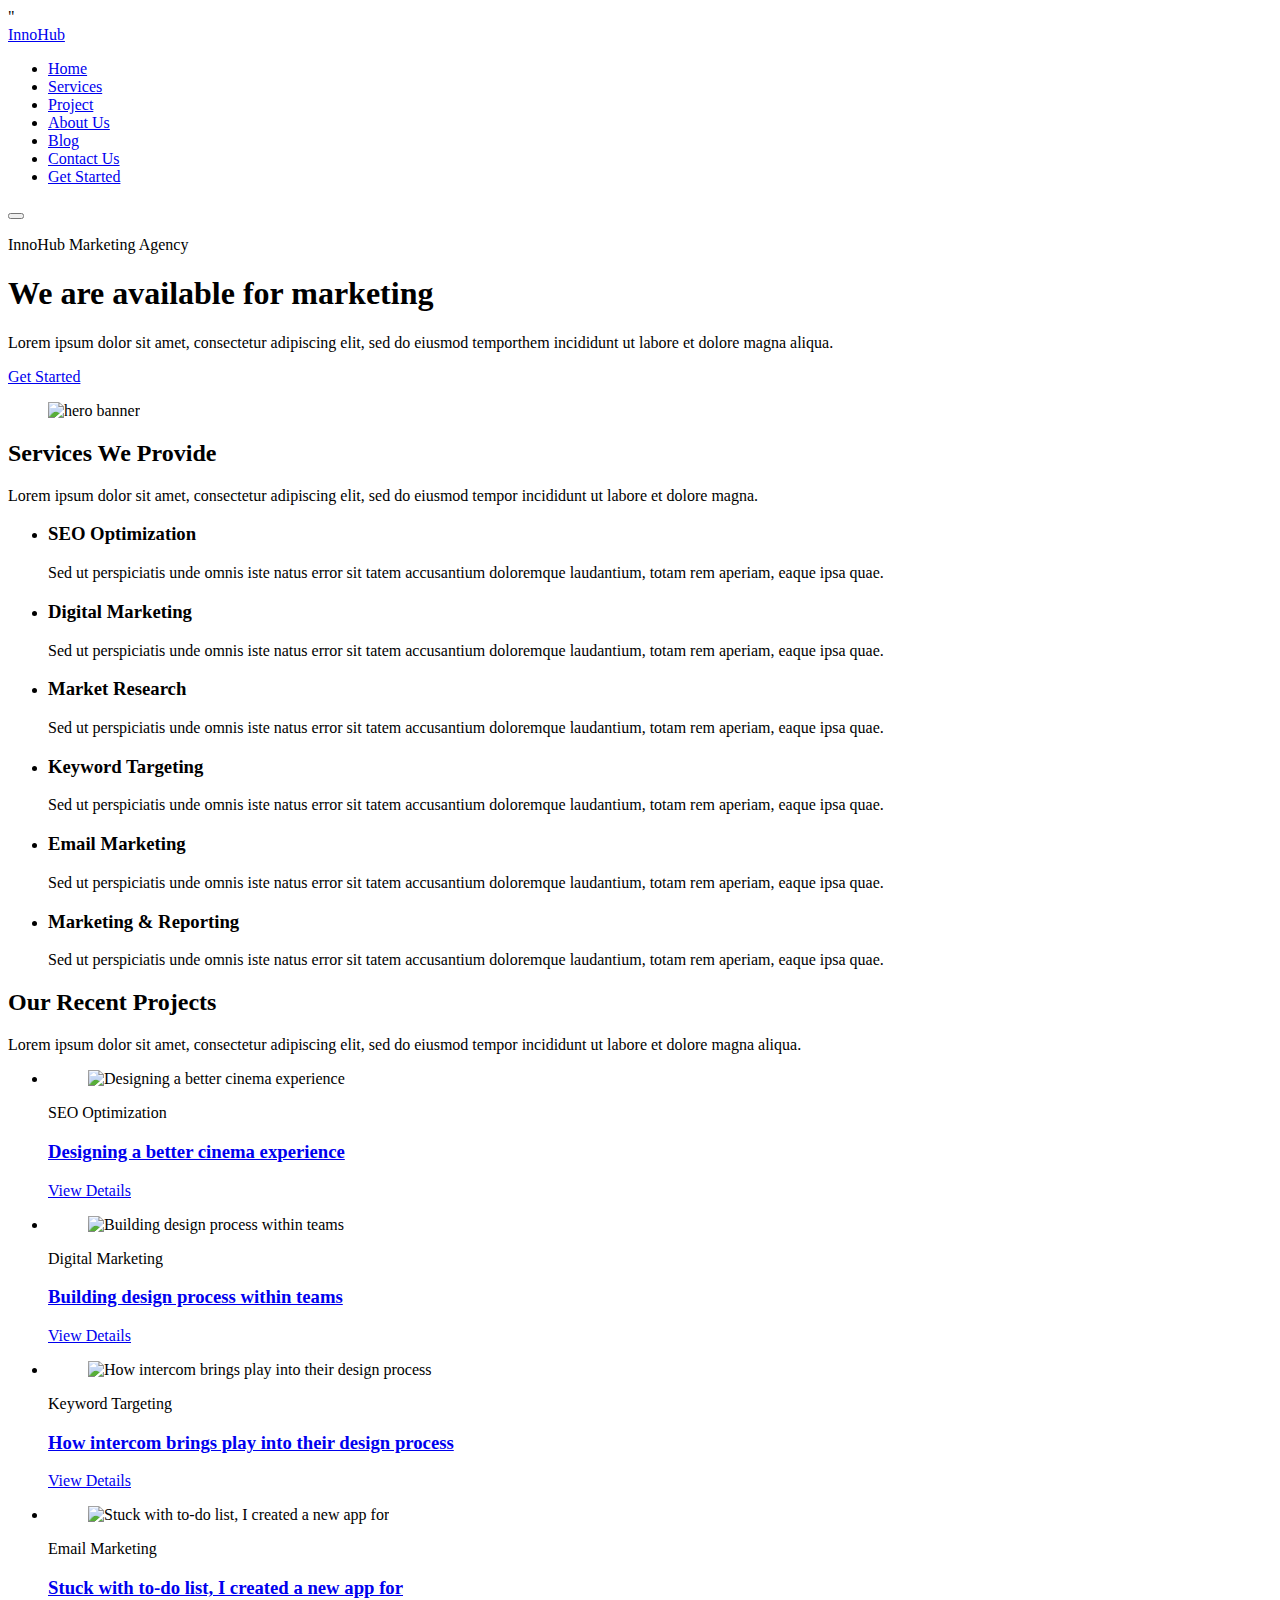
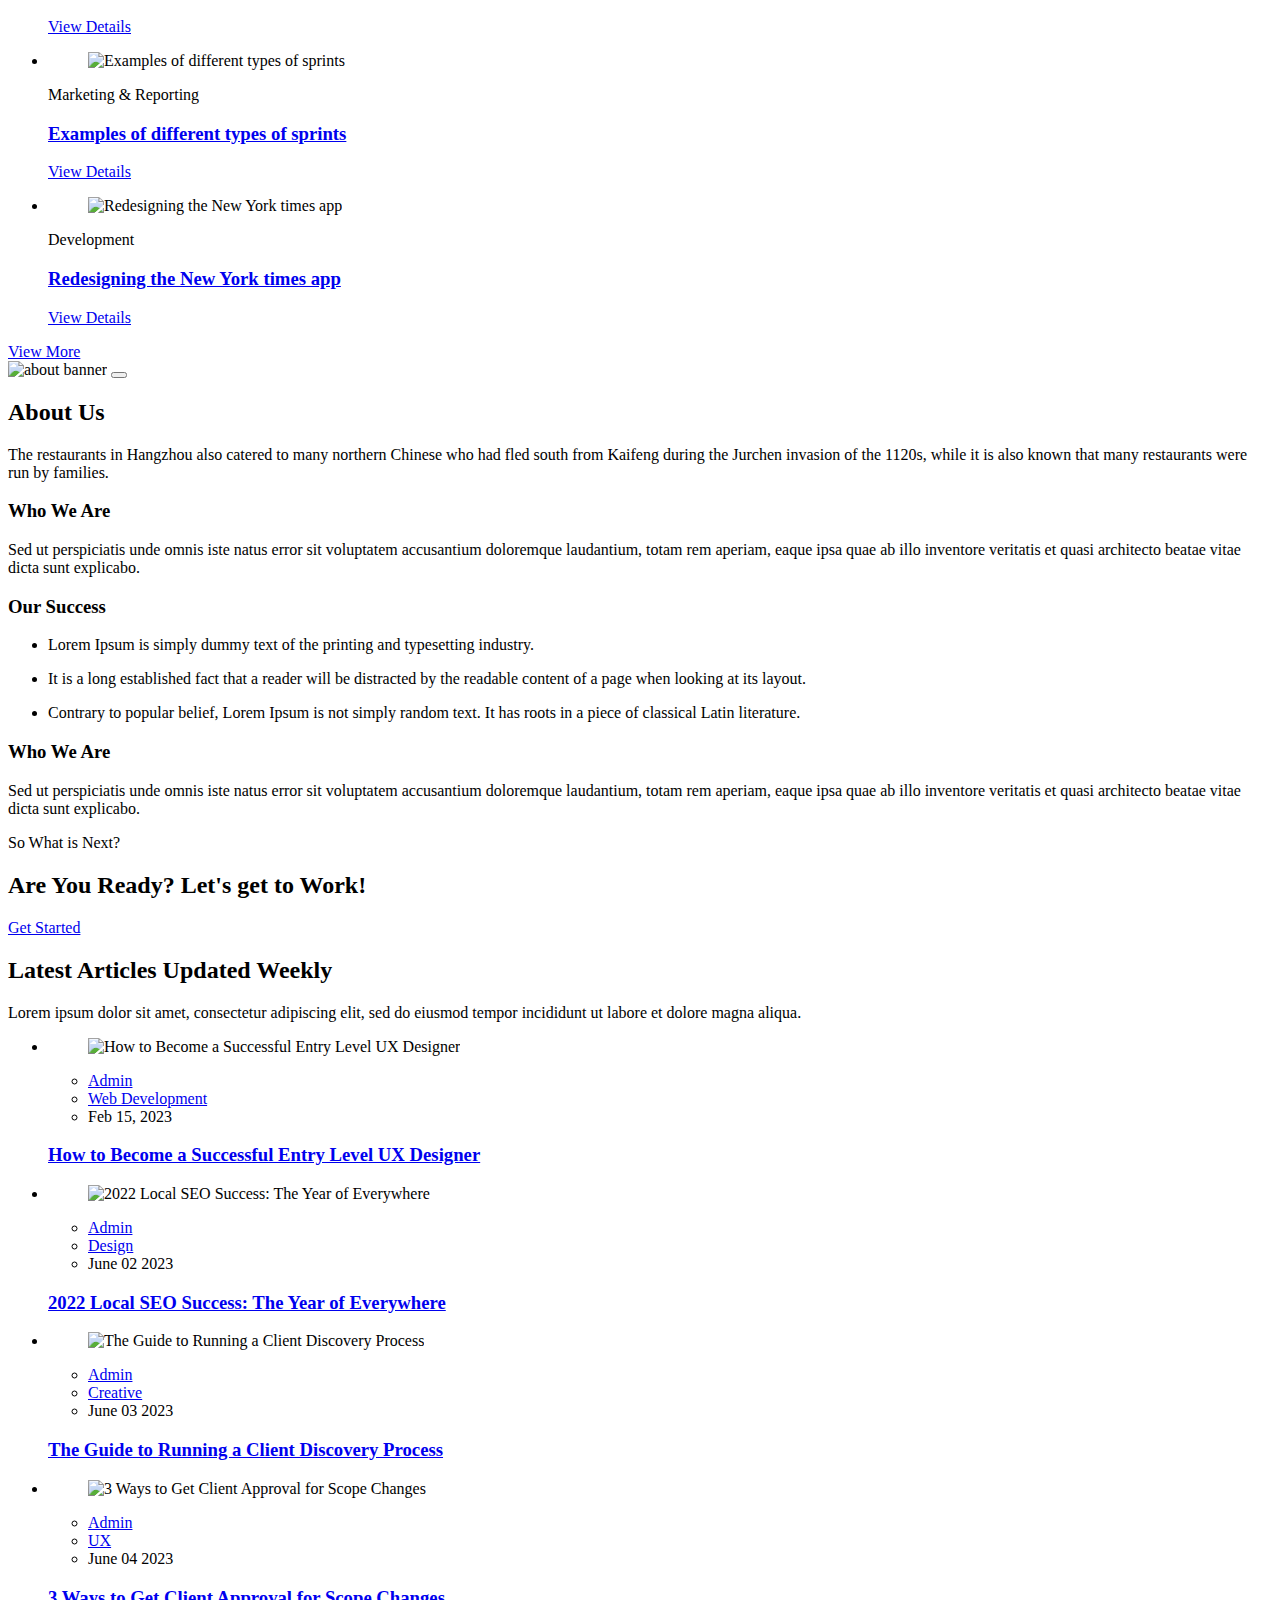
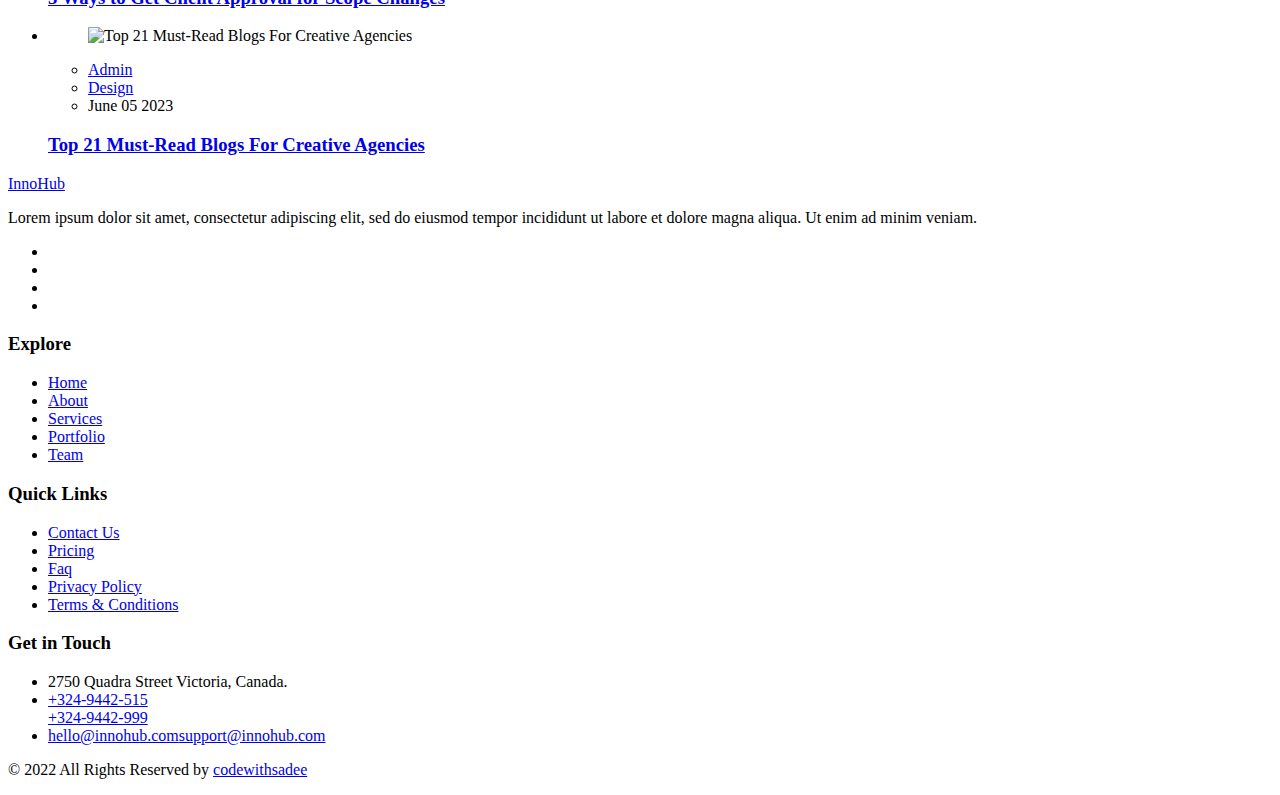
==== index.html @ 7d279e65 "Deploying to gh-pages from  @ 09a27d4168e398837859abe8bf10631790789c49 🚀" ====
<!doctype html><html data-content-filepath=content/pages/_index.json lang=en><meta charset=utf-8><meta http-equiv=x-ua-compatible content="IE=edge"><meta name=viewport content="width=device-width,initial-scale=1"><title>InnoHub - We're available for marketing</title><base href=/innohub/><script type=module src=spa/core/main.js></script>
<script type=module src=https://unpkg.com/ionicons@5.5.2/dist/ionicons/ionicons.esm.js></script>
<script nomodule src=https://unpkg.com/ionicons@5.5.2/dist/ionicons/ionicons.js></script>"
<link rel=icon type=image/svg+xml href=favicon.svg><link rel=stylesheet href=spa/bundle.css><link rel=stylesheet href=global.css><link rel=preconnect href=https://fonts.googleapis.com><link rel=preconnect href=https://fonts.gstatic.com crossorigin><link href="https://fonts.googleapis.com/css2?family=League+Spartan:wght@500;700&family=Roboto:wght@400;500;700&display=swap" rel=stylesheet><body id=top><header class=header data-header><div class=container><a href=. class=logo>InnoHub</a><nav class="navbar container" data-navbar><ul class=navbar-list><li><a href=#home class=navbar-link data-nav-link>Home</a><li><a href=#service class=navbar-link data-nav-link>Services</a><li><a href=projects class=navbar-link data-nav-link>Project</a><li><a href=#about class=navbar-link data-nav-link>About Us</a><li><a href=#blog class=navbar-link data-nav-link>Blog</a><li><a href=contact/ class=navbar-link data-nav-link>Contact Us</a><li><a href=. class="btn btn-primary">Get Started</a></ul></nav><button class=nav-toggle-btn aria-label="Toggle menu" data-nav-toggler><ion-icon name=menu-outline class=open></ion-icon>
<ion-icon name=close-outline class=close></ion-icon></button></div></header><main><article><section class="section hero" id=home aria-label=hero><div class=container><div class=hero-content><p class=hero-subtitle>InnoHub Marketing Agency<h1 class="h1 hero-title">We are available for marketing</h1><p class=hero-text>Lorem ipsum dolor sit amet, consectetur adipiscing elit, sed do eiusmod temporthem incididunt ut labore et dolore magna aliqua.</p><a href=. class="btn btn-primary">Get Started</a></div><figure class=hero-banner><img src=media/hero-banner.png width=720 height=673 alt="hero banner" class=w-100></figure></div></section><section class="section service" id=service aria-label=service><div class=container><h2 class="h2 section-title">Services We Provide</h2><p class=section-text>Lorem ipsum dolor sit amet, consectetur adipiscing elit, sed do eiusmod tempor incididunt ut labore et dolore magna.<ul class=grid-list><li><div class=service-card><div class=card-icon style=background-color:#13c4a1><ion-icon name=chatbox></ion-icon></div><h3 class=h3><a class=card-title>SEO Optimization</a></h3><p class=card-text>Sed ut perspiciatis unde omnis iste natus error sit tatem accusantium doloremque laudantium, totam rem aperiam, eaque ipsa quae.</div><li><div class=service-card><div class=card-icon style=background-color:#6610f2><ion-icon name=desktop></ion-icon></div><h3 class=h3><a class=card-title>Digital Marketing</a></h3><p class=card-text>Sed ut perspiciatis unde omnis iste natus error sit tatem accusantium doloremque laudantium, totam rem aperiam, eaque ipsa quae.</div><li><div class=service-card><div class=card-icon style=background-color:#ffb700><ion-icon name=bulb></ion-icon></div><h3 class=h3><a class=card-title>Market Research</a></h3><p class=card-text>Sed ut perspiciatis unde omnis iste natus error sit tatem accusantium doloremque laudantium, totam rem aperiam, eaque ipsa quae.</div><li><div class=service-card><div class=card-icon style=background-color:#fc3549><ion-icon name=phone-portrait></ion-icon></div><h3 class=h3><a class=card-title>Keyword Targeting</a></h3><p class=card-text>Sed ut perspiciatis unde omnis iste natus error sit tatem accusantium doloremque laudantium, totam rem aperiam, eaque ipsa quae.</div><li><div class=service-card><div class=card-icon style=background-color:#00d280><ion-icon name=archive></ion-icon></div><h3 class=h3><a class=card-title>Email Marketing</a></h3><p class=card-text>Sed ut perspiciatis unde omnis iste natus error sit tatem accusantium doloremque laudantium, totam rem aperiam, eaque ipsa quae.</div><li><div class=service-card><div class=card-icon style=background-color:#ff612f><ion-icon name=build></ion-icon></div><h3 class=h3><a class=card-title>Marketing & Reporting</a></h3><p class=card-text>Sed ut perspiciatis unde omnis iste natus error sit tatem accusantium doloremque laudantium, totam rem aperiam, eaque ipsa quae.</div></ul></div></section><section class="section project" id=project aria-label=project><div class=container><h2 class="h2 section-title">Our Recent Projects</h2><p class=section-text>Lorem ipsum dolor sit amet, consectetur adipiscing elit, sed do eiusmod tempor incididunt ut labore et dolore magna aliqua.<ul class=grid-list><li><div class=project-card><figure class="card-banner img-holder" style=--width:510;--height:700><img src=media/project-1.jpg width=510 height=700 loading=lazy alt="Designing a better cinema experience" class=img-cover></figure><div class=card-content><p class=card-subtitle>SEO Optimization<h3 class=h3><a href=. class=card-title>Designing a better cinema experience</a></h3><a href=. class="btn btn-primary">View Details</a></div></div><li><div class=project-card><figure class="card-banner img-holder" style=--width:510;--height:700><img src=media/project-2.jpg width=510 height=700 loading=lazy alt="Building design process within teams" class=img-cover></figure><div class=card-content><p class=card-subtitle>Digital Marketing<h3 class=h3><a href=. class=card-title>Building design process within teams</a></h3><a href=. class="btn btn-primary">View Details</a></div></div><li><div class=project-card><figure class="card-banner img-holder" style=--width:510;--height:700><img src=media/project-3.jpg width=510 height=700 loading=lazy alt="How intercom brings play into their design process" class=img-cover></figure><div class=card-content><p class=card-subtitle>Keyword Targeting<h3 class=h3><a href=. class=card-title>How intercom brings play into their design process</a></h3><a href=. class="btn btn-primary">View Details</a></div></div><li><div class=project-card><figure class="card-banner img-holder" style=--width:510;--height:700><img src=media/project-4.jpg width=510 height=700 loading=lazy alt="Stuck with to-do list, I created a new app for" class=img-cover></figure><div class=card-content><p class=card-subtitle>Email Marketing<h3 class=h3><a href=. class=card-title>Stuck with to-do list, I created a new app for</a></h3><a href=. class="btn btn-primary">View Details</a></div></div><li><div class=project-card><figure class="card-banner img-holder" style=--width:510;--height:700><img src=media/project-5.jpg width=510 height=700 loading=lazy alt="Examples of different types of sprints" class=img-cover></figure><div class=card-content><p class=card-subtitle>Marketing & Reporting<h3 class=h3><a href=. class=card-title>Examples of different types of sprints</a></h3><a href=. class="btn btn-primary">View Details</a></div></div><li><div class=project-card><figure class="card-banner img-holder" style=--width:510;--height:700><img src=media/project-6.jpg width=510 height=700 loading=lazy alt="Redesigning the New York times app" class=img-cover></figure><div class=card-content><p class=card-subtitle>Development<h3 class=h3><a href=. class=card-title>Redesigning the New York times app</a></h3><a href=. class="btn btn-primary">View Details</a></div></div></ul><div class="view-more-work svelte-vxbucf"><a class="btn btn-primary" href=projects><ion-icon name=list class="check fa-solid svelte-vxbucf"></ion-icon> View More</a></div></div></section><section class="section about" id=about aria-label=about><div class=container><div class="about-banner img-holder" style=--width:720;--height:960><img src=media/about-banner.jpg width=720 height=960 loading=lazy alt="about banner" class=img-cover>
<button class=play-btn aria-label="Play video"><ion-icon name=play aria-hidden=true></ion-icon></button></div><div class=about-content><h2 class="h2 section-title">About Us</h2><p class=section-text>The restaurants in Hangzhou also catered to many northern Chinese who had fled south from Kaifeng during the Jurchen invasion of the 1120s, while it is also known that many restaurants were run by families.<h3 class=h3>Who We Are</h3><p class=section-text>Sed ut perspiciatis unde omnis iste natus error sit voluptatem accusantium doloremque laudantium, totam rem aperiam, eaque ipsa quae ab illo inventore veritatis et quasi architecto beatae vitae dicta sunt explicabo.<h3 class=h3>Our Success</h3><ul class=about-list><li class=about-item><ion-icon name=checkmark-circle aria-hidden=true></ion-icon><p class=section-text>Lorem Ipsum is simply dummy text of the printing and typesetting industry.<li class=about-item><ion-icon name=checkmark-circle aria-hidden=true></ion-icon><p class=section-text>It is a long established fact that a reader will be distracted by the readable content of a page when looking at its layout.<li class=about-item><ion-icon name=checkmark-circle aria-hidden=true></ion-icon><p class=section-text>Contrary to popular belief, Lorem Ipsum is not simply random text. It has roots in a piece of classical Latin literature.</ul><h3 class=h3>Who We Are</h3><p class=section-text>Sed ut perspiciatis unde omnis iste natus error sit voluptatem accusantium doloremque laudantium, totam rem aperiam, eaque ipsa quae ab illo inventore veritatis et quasi architecto beatae vitae dicta sunt explicabo.</div></div></section><section class="section cta" aria-label=cta alt=background style=background-image:url(./media/cta-bg.jpg)><div class=container><p class=cta-subtitle>So What is Next?<h2 class="h2 section-title">Are You Ready? Let's get to Work!</h2><a href=. class="btn btn-secondary">Get Started</a></div></section><section class="section blog svelte-gnmsn9" id=blog aria-label=blog><div class="container svelte-gnmsn9"><h2 class="h2 section-title svelte-gnmsn9">Latest Articles Updated Weekly</h2><p class="section-text svelte-gnmsn9">Lorem ipsum dolor sit amet, consectetur adipiscing elit, sed do eiusmod tempor incididunt ut labore et dolore magna aliqua.<ul class="grid-list svelte-gnmsn9"><li class=svelte-gnmsn9><div class="blog-card svelte-gnmsn9"><figure class="card-banner img-holder svelte-gnmsn9" style=--width:860;--height:646><img src=./media/blog-1.jpg width=860 height=646 loading=lazy alt="How to Become a Successful Entry Level UX Designer" class="img-cover svelte-gnmsn9"></figure><div class="card-content svelte-gnmsn9"><ul class="post-meta inherited-styles svelte-gnmsn9"><li class=svelte-gnmsn9><ion-icon name=person class=svelte-gnmsn9></ion-icon><a href=. class=svelte-gnmsn9>Admin</a><li class=svelte-gnmsn9><ion-icon name=pricetag class=svelte-gnmsn9></ion-icon><a href=/blog-details/ class=svelte-gnmsn9>Web Development</a><li class=svelte-gnmsn9><ion-icon name=calendar class=svelte-gnmsn9></ion-icon>Feb 15, 2023</ul><h3 class="h3 svelte-gnmsn9"><a href=. class="card-title svelte-gnmsn9">How to Become a Successful Entry Level UX Designer</a></h3></div></div><li class=svelte-gnmsn9><div class="blog-card grid svelte-gnmsn9"><figure class="card-banner img-holder svelte-gnmsn9" style=--width:860;--height:646><img src=media/blog-2.jpg width=860 height=646 loading=lazy alt="2022 Local SEO Success: The Year of Everywhere" class="img-cover svelte-gnmsn9"></figure><div class="card-content svelte-gnmsn9"><ul class="post-meta svelte-gnmsn9"><li class=svelte-gnmsn9><ion-icon name=person class=svelte-gnmsn9></ion-icon><a href=. class=svelte-gnmsn9>Admin</a><li class=svelte-gnmsn9><ion-icon name=pricetag class=svelte-gnmsn9></ion-icon><a href=. class=svelte-gnmsn9>Design</a><li class=svelte-gnmsn9><ion-icon name=calendar class=svelte-gnmsn9></ion-icon>June 02 2023</ul><h3 class="h3 svelte-gnmsn9"><a href=. class="card-title svelte-gnmsn9">2022 Local SEO Success: The Year of Everywhere</a></h3></div></div><li class=svelte-gnmsn9><div class="blog-card grid svelte-gnmsn9"><figure class="card-banner img-holder svelte-gnmsn9" style=--width:860;--height:646><img src=media/blog-3.jpg width=860 height=646 loading=lazy alt="The Guide to Running a Client Discovery Process" class="img-cover svelte-gnmsn9"></figure><div class="card-content svelte-gnmsn9"><ul class="post-meta svelte-gnmsn9"><li class=svelte-gnmsn9><ion-icon name=person class=svelte-gnmsn9></ion-icon><a href=. class=svelte-gnmsn9>Admin</a><li class=svelte-gnmsn9><ion-icon name=pricetag class=svelte-gnmsn9></ion-icon><a href=. class=svelte-gnmsn9>Creative</a><li class=svelte-gnmsn9><ion-icon name=calendar class=svelte-gnmsn9></ion-icon>June 03 2023</ul><h3 class="h3 svelte-gnmsn9"><a href=. class="card-title svelte-gnmsn9">The Guide to Running a Client Discovery Process</a></h3></div></div><li class=svelte-gnmsn9><div class="blog-card grid svelte-gnmsn9"><figure class="card-banner img-holder svelte-gnmsn9" style=--width:860;--height:646><img src=media/blog-4.jpg width=860 height=646 loading=lazy alt="3 Ways to Get Client Approval for Scope Changes" class="img-cover svelte-gnmsn9"></figure><div class="card-content svelte-gnmsn9"><ul class="post-meta svelte-gnmsn9"><li class=svelte-gnmsn9><ion-icon name=person class=svelte-gnmsn9></ion-icon><a href=. class=svelte-gnmsn9>Admin</a><li class=svelte-gnmsn9><ion-icon name=pricetag class=svelte-gnmsn9></ion-icon><a href=. class=svelte-gnmsn9>UX</a><li class=svelte-gnmsn9><ion-icon name=calendar class=svelte-gnmsn9></ion-icon>June 04 2023</ul><h3 class="h3 svelte-gnmsn9"><a href=. class="card-title svelte-gnmsn9">3 Ways to Get Client Approval for Scope Changes</a></h3></div></div><li class=svelte-gnmsn9><div class="blog-card grid svelte-gnmsn9"><figure class="card-banner img-holder svelte-gnmsn9" style=--width:860;--height:646><img src=media/blog-5.jpg width=860 height=646 loading=lazy alt="Top 21 Must-Read Blogs For Creative Agencies" class="img-cover svelte-gnmsn9"></figure><div class="card-content svelte-gnmsn9"><ul class="post-meta svelte-gnmsn9"><li class=svelte-gnmsn9><ion-icon name=person class=svelte-gnmsn9></ion-icon><a href=. class=svelte-gnmsn9>Admin</a><li class=svelte-gnmsn9><ion-icon name=pricetag class=svelte-gnmsn9></ion-icon><a href=. class=svelte-gnmsn9>Design</a><li class=svelte-gnmsn9><ion-icon name=calendar class=svelte-gnmsn9></ion-icon>June 05 2023</ul><h3 class="h3 svelte-gnmsn9"><a href=. class="card-title svelte-gnmsn9">Top 21 Must-Read Blogs For Creative Agencies</a></h3></div></div></ul></div></section></article></main><footer class="section footer-area svelte-jqe7ww"><div class="container inherited-styles svelte-jqe7ww"><div class="row justify-content-center svelte-jqe7ww"><div class="col-lg-3 col-sm-6 svelte-jqe7ww"><div class="single-footer-widget aos-init aos-animate svelte-jqe7ww" data-aos=fade-in data-aos-duration=1200 data-aos-delay=100><a href=. class="logo svelte-jqe7ww">InnoHub</a><p class=svelte-jqe7ww>Lorem ipsum dolor sit amet, consectetur adipiscing elit, sed do
eiusmod tempor incididunt ut labore et dolore magna aliqua. Ut enim
ad minim veniam.<ul class="social-links svelte-jqe7ww"><li class=svelte-jqe7ww><a href=https://www.facebook.com/ target=_blank class=svelte-jqe7ww><i class="fa-brands fa-facebook-f svelte-jqe7ww"></i></a><li class=svelte-jqe7ww><a href=https://twitter.com/ target=_blank class=svelte-jqe7ww><i class="fa-brands fa-twitter svelte-jqe7ww"></i></a><li class=svelte-jqe7ww><a href=https://linkedin.com/ target=_blank class=svelte-jqe7ww><i class="fa-brands fa-linkedin-in svelte-jqe7ww"></i></a><li class=svelte-jqe7ww><a href=https://www.instagram.com/ target=_blank class=svelte-jqe7ww><i class="fa-brands fa-instagram svelte-jqe7ww"></i></a></ul></div></div><div class="col-lg-3 col-md-6 col-sm-6 svelte-jqe7ww"><div class="single-footer-widget ml-4 pl-5 aos-init aos-animate svelte-jqe7ww" data-aos=fade-in data-aos-duration=1200 data-aos-delay=200><h3 class=svelte-jqe7ww>Explore</h3><ul class="list svelte-jqe7ww"><li class=svelte-jqe7ww><a href=/ class=svelte-jqe7ww>Home</a><li class=svelte-jqe7ww><a href=/about/ class=svelte-jqe7ww>About</a><li class=svelte-jqe7ww><a href=/services/ class=svelte-jqe7ww>Services</a><li class=svelte-jqe7ww><a href=/portfolio/ class=svelte-jqe7ww>Portfolio</a><li class=svelte-jqe7ww><a href=/team/ class=svelte-jqe7ww>Team</a></ul></div></div><div class="col-lg-3 col-sm-6 svelte-jqe7ww"><div class="single-footer-widget ml-4 aos-init aos-animate svelte-jqe7ww" data-aos=fade-in data-aos-duration=1200 data-aos-delay=300><h3 class=svelte-jqe7ww>Quick Links</h3><ul class="list svelte-jqe7ww"><li class=svelte-jqe7ww><a href=/contact/ class=svelte-jqe7ww>Contact Us</a><li class=svelte-jqe7ww><a href=/pricing/ class=svelte-jqe7ww>Pricing</a><li class=svelte-jqe7ww><a href=/faq/ class=svelte-jqe7ww>Faq</a><li class=svelte-jqe7ww><a href=/privacy-policy/ class=svelte-jqe7ww>Privacy Policy</a><li class=svelte-jqe7ww><a href=/terms-conditions/ class=svelte-jqe7ww>Terms & Conditions</a></ul></div></div><div class="col-lg-3 col-sm-6 svelte-jqe7ww"><div class="single-footer-widget aos-init aos-animate svelte-jqe7ww" data-aos=fade-in data-aos-duration=1200 data-aos-delay=400><h3 class=svelte-jqe7ww>Get in Touch</h3><ul class="get-in-touch svelte-jqe7ww"><li class=svelte-jqe7ww><i class="fa-solid fa-location-dot svelte-jqe7ww"></i> 2750 Quadra Street Victoria,
Canada.<li class=svelte-jqe7ww><i class="fa-solid fa-headset svelte-jqe7ww"></i><a href=tel:+324-9442-515 class=svelte-jqe7ww>+324-9442-515</a><br class=svelte-jqe7ww><a href=tel:+324-9442-515 class=svelte-jqe7ww>+324-9442-999</a><li class=svelte-jqe7ww><i class="fa-solid fa-envelope svelte-jqe7ww"></i><a href=mailto:hello@pungent.com class=svelte-jqe7ww>hello@innohub.com</a><a href=mailto:support@pungent.com class=svelte-jqe7ww>support@innohub.com</a></ul></div></div></div></div></footer><footer class="footer svelte-jqe7ww"><div class="container svelte-jqe7ww"><p class="copyright svelte-jqe7ww">© 2022 All Rights Reserved by <a href=. class="copyright-link svelte-jqe7ww">codewithsadee</a></div></footer>
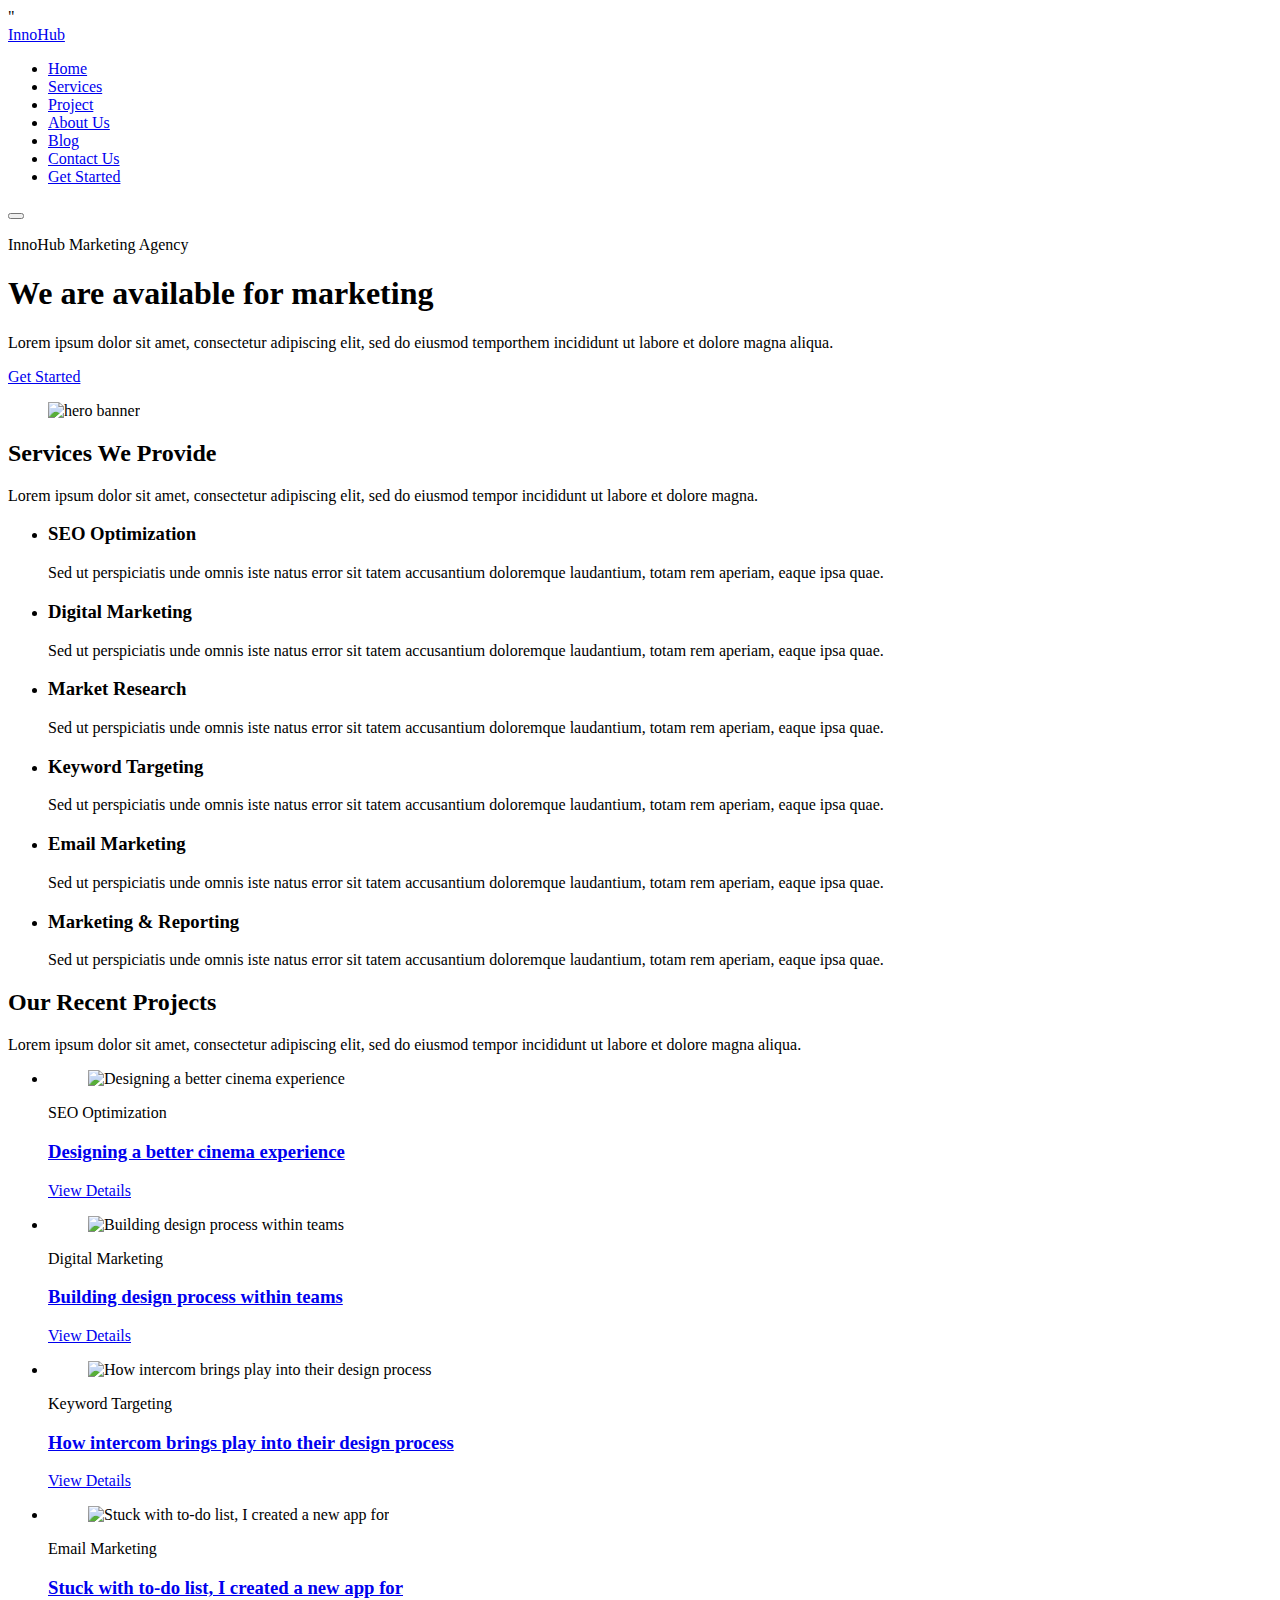
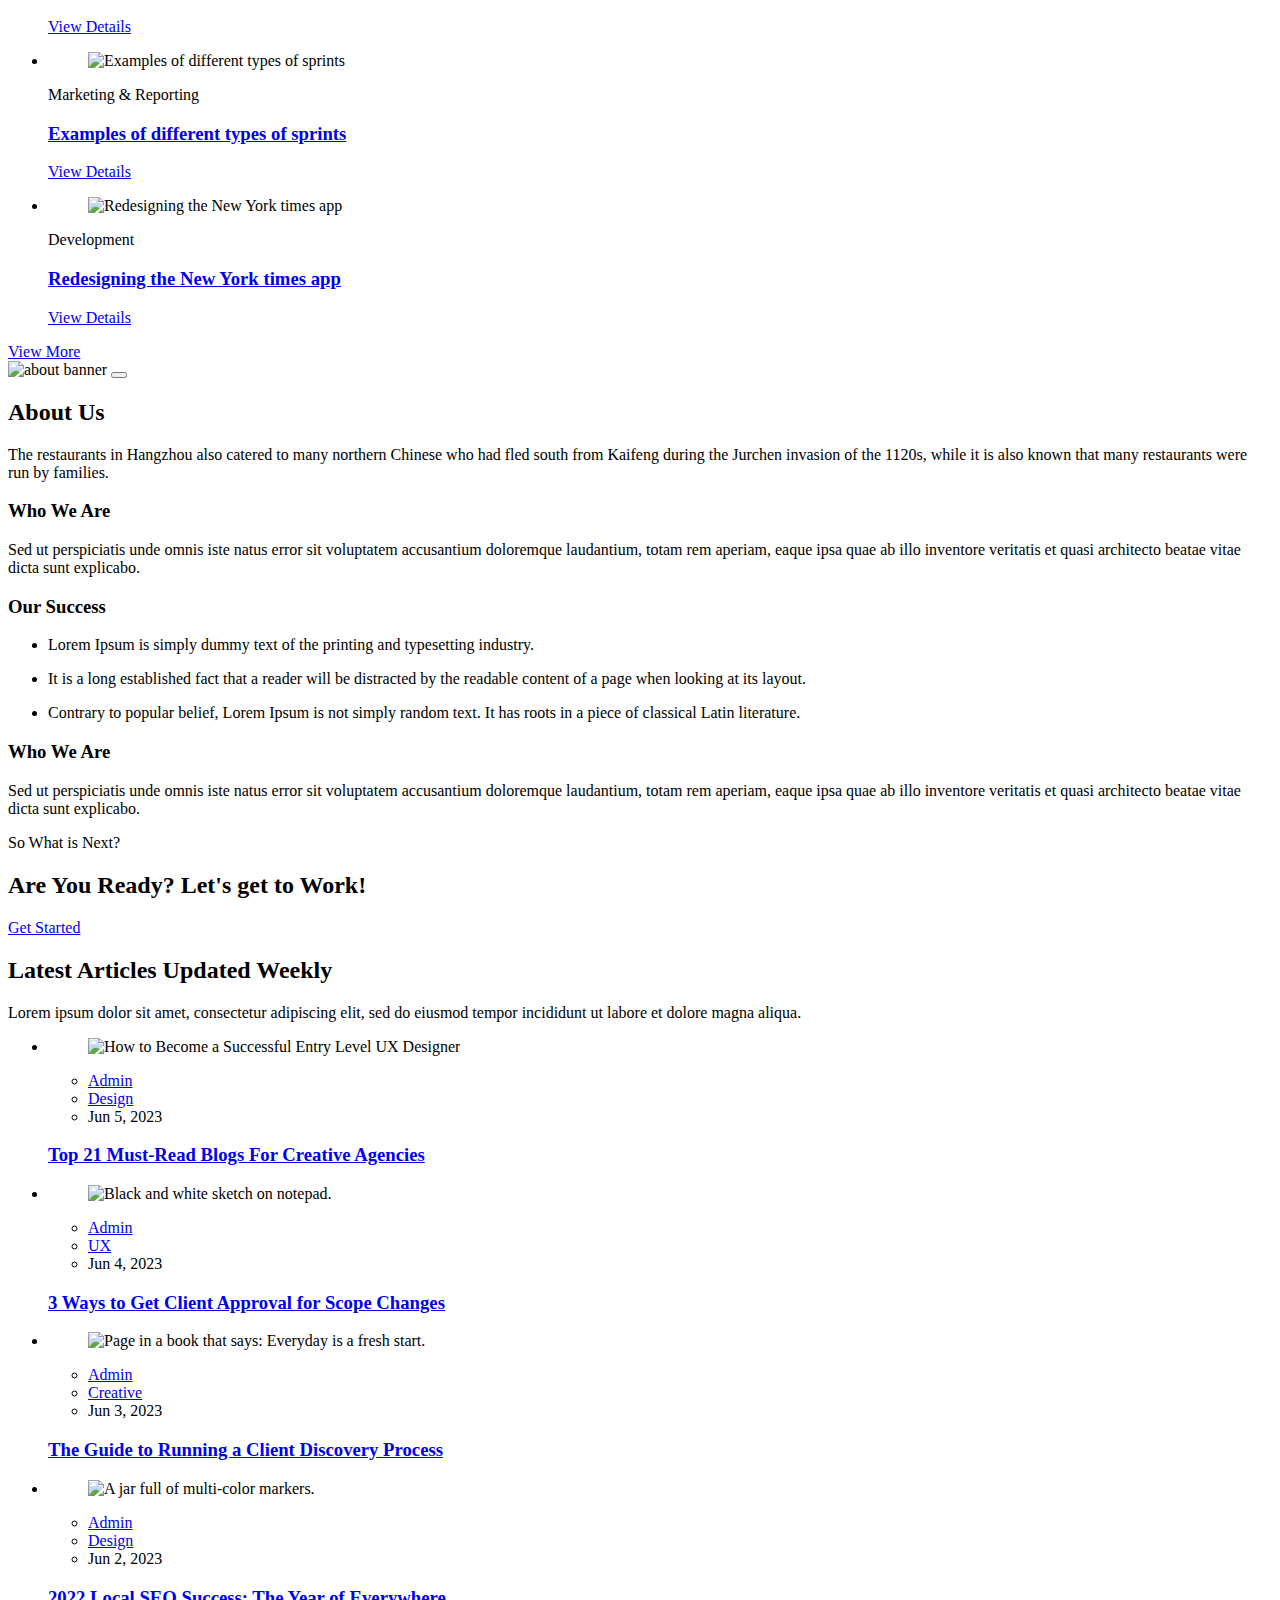
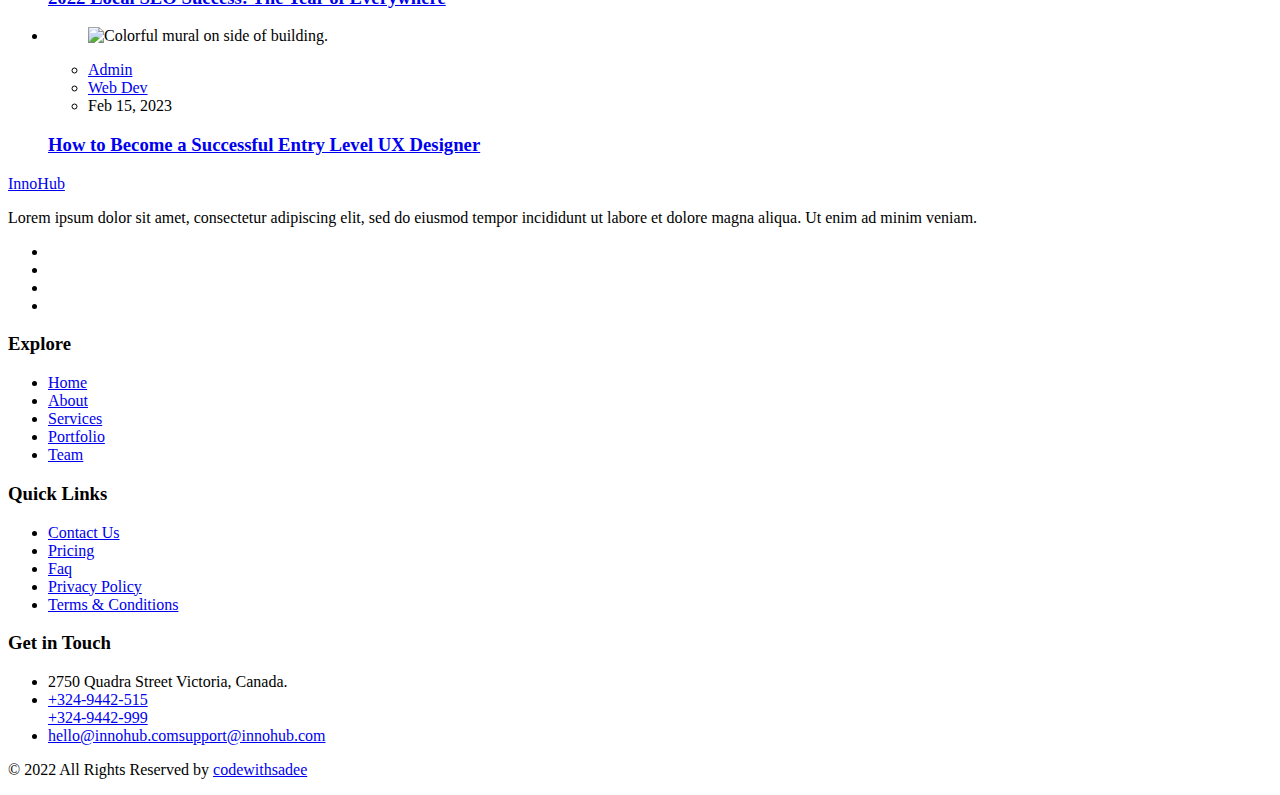
==== commit 34c5efae: "Deploying to gh-pages from  @ a2d1aa5d5d350bc19db7644c24d29b2a6e278539 🚀" ====
--- a/index.html
+++ b/index.html
@@ -1,9 +1,8 @@
-<!doctype html><html data-content-filepath=content/pages/_index.json lang=en><meta charset=utf-8><meta http-equiv=x-ua-compatible content="IE=edge"><meta name=viewport content="width=device-width,initial-scale=1"><title>InnoHub - We're available for marketing</title><base href=/innohub/><script type=module src=spa/core/main.js></script>
-<script type=module src=https://unpkg.com/ionicons@5.5.2/dist/ionicons/ionicons.esm.js></script>
-<script nomodule src=https://unpkg.com/ionicons@5.5.2/dist/ionicons/ionicons.js></script>"
-<link rel=icon type=image/svg+xml href=favicon.svg><link rel=stylesheet href=spa/bundle.css><link rel=stylesheet href=global.css><link rel=preconnect href=https://fonts.googleapis.com><link rel=preconnect href=https://fonts.gstatic.com crossorigin><link href="https://fonts.googleapis.com/css2?family=League+Spartan:wght@500;700&family=Roboto:wght@400;500;700&display=swap" rel=stylesheet><body id=top><header class=header data-header><div class=container><a href=. class=logo>InnoHub</a><nav class="navbar container" data-navbar><ul class=navbar-list><li><a href=#home class=navbar-link data-nav-link>Home</a><li><a href=#service class=navbar-link data-nav-link>Services</a><li><a href=projects class=navbar-link data-nav-link>Project</a><li><a href=#about class=navbar-link data-nav-link>About Us</a><li><a href=#blog class=navbar-link data-nav-link>Blog</a><li><a href=contact/ class=navbar-link data-nav-link>Contact Us</a><li><a href=. class="btn btn-primary">Get Started</a></ul></nav><button class=nav-toggle-btn aria-label="Toggle menu" data-nav-toggler><ion-icon name=menu-outline class=open></ion-icon>
-<ion-icon name=close-outline class=close></ion-icon></button></div></header><main><article><section class="section hero" id=home aria-label=hero><div class=container><div class=hero-content><p class=hero-subtitle>InnoHub Marketing Agency<h1 class="h1 hero-title">We are available for marketing</h1><p class=hero-text>Lorem ipsum dolor sit amet, consectetur adipiscing elit, sed do eiusmod temporthem incididunt ut labore et dolore magna aliqua.</p><a href=. class="btn btn-primary">Get Started</a></div><figure class=hero-banner><img src=media/hero-banner.png width=720 height=673 alt="hero banner" class=w-100></figure></div></section><section class="section service" id=service aria-label=service><div class=container><h2 class="h2 section-title">Services We Provide</h2><p class=section-text>Lorem ipsum dolor sit amet, consectetur adipiscing elit, sed do eiusmod tempor incididunt ut labore et dolore magna.<ul class=grid-list><li><div class=service-card><div class=card-icon style=background-color:#13c4a1><ion-icon name=chatbox></ion-icon></div><h3 class=h3><a class=card-title>SEO Optimization</a></h3><p class=card-text>Sed ut perspiciatis unde omnis iste natus error sit tatem accusantium doloremque laudantium, totam rem aperiam, eaque ipsa quae.</div><li><div class=service-card><div class=card-icon style=background-color:#6610f2><ion-icon name=desktop></ion-icon></div><h3 class=h3><a class=card-title>Digital Marketing</a></h3><p class=card-text>Sed ut perspiciatis unde omnis iste natus error sit tatem accusantium doloremque laudantium, totam rem aperiam, eaque ipsa quae.</div><li><div class=service-card><div class=card-icon style=background-color:#ffb700><ion-icon name=bulb></ion-icon></div><h3 class=h3><a class=card-title>Market Research</a></h3><p class=card-text>Sed ut perspiciatis unde omnis iste natus error sit tatem accusantium doloremque laudantium, totam rem aperiam, eaque ipsa quae.</div><li><div class=service-card><div class=card-icon style=background-color:#fc3549><ion-icon name=phone-portrait></ion-icon></div><h3 class=h3><a class=card-title>Keyword Targeting</a></h3><p class=card-text>Sed ut perspiciatis unde omnis iste natus error sit tatem accusantium doloremque laudantium, totam rem aperiam, eaque ipsa quae.</div><li><div class=service-card><div class=card-icon style=background-color:#00d280><ion-icon name=archive></ion-icon></div><h3 class=h3><a class=card-title>Email Marketing</a></h3><p class=card-text>Sed ut perspiciatis unde omnis iste natus error sit tatem accusantium doloremque laudantium, totam rem aperiam, eaque ipsa quae.</div><li><div class=service-card><div class=card-icon style=background-color:#ff612f><ion-icon name=build></ion-icon></div><h3 class=h3><a class=card-title>Marketing & Reporting</a></h3><p class=card-text>Sed ut perspiciatis unde omnis iste natus error sit tatem accusantium doloremque laudantium, totam rem aperiam, eaque ipsa quae.</div></ul></div></section><section class="section project" id=project aria-label=project><div class=container><h2 class="h2 section-title">Our Recent Projects</h2><p class=section-text>Lorem ipsum dolor sit amet, consectetur adipiscing elit, sed do eiusmod tempor incididunt ut labore et dolore magna aliqua.<ul class=grid-list><li><div class=project-card><figure class="card-banner img-holder" style=--width:510;--height:700><img src=media/project-1.jpg width=510 height=700 loading=lazy alt="Designing a better cinema experience" class=img-cover></figure><div class=card-content><p class=card-subtitle>SEO Optimization<h3 class=h3><a href=. class=card-title>Designing a better cinema experience</a></h3><a href=. class="btn btn-primary">View Details</a></div></div><li><div class=project-card><figure class="card-banner img-holder" style=--width:510;--height:700><img src=media/project-2.jpg width=510 height=700 loading=lazy alt="Building design process within teams" class=img-cover></figure><div class=card-content><p class=card-subtitle>Digital Marketing<h3 class=h3><a href=. class=card-title>Building design process within teams</a></h3><a href=. class="btn btn-primary">View Details</a></div></div><li><div class=project-card><figure class="card-banner img-holder" style=--width:510;--height:700><img src=media/project-3.jpg width=510 height=700 loading=lazy alt="How intercom brings play into their design process" class=img-cover></figure><div class=card-content><p class=card-subtitle>Keyword Targeting<h3 class=h3><a href=. class=card-title>How intercom brings play into their design process</a></h3><a href=. class="btn btn-primary">View Details</a></div></div><li><div class=project-card><figure class="card-banner img-holder" style=--width:510;--height:700><img src=media/project-4.jpg width=510 height=700 loading=lazy alt="Stuck with to-do list, I created a new app for" class=img-cover></figure><div class=card-content><p class=card-subtitle>Email Marketing<h3 class=h3><a href=. class=card-title>Stuck with to-do list, I created a new app for</a></h3><a href=. class="btn btn-primary">View Details</a></div></div><li><div class=project-card><figure class="card-banner img-holder" style=--width:510;--height:700><img src=media/project-5.jpg width=510 height=700 loading=lazy alt="Examples of different types of sprints" class=img-cover></figure><div class=card-content><p class=card-subtitle>Marketing & Reporting<h3 class=h3><a href=. class=card-title>Examples of different types of sprints</a></h3><a href=. class="btn btn-primary">View Details</a></div></div><li><div class=project-card><figure class="card-banner img-holder" style=--width:510;--height:700><img src=media/project-6.jpg width=510 height=700 loading=lazy alt="Redesigning the New York times app" class=img-cover></figure><div class=card-content><p class=card-subtitle>Development<h3 class=h3><a href=. class=card-title>Redesigning the New York times app</a></h3><a href=. class="btn btn-primary">View Details</a></div></div></ul><div class="view-more-work svelte-vxbucf"><a class="btn btn-primary" href=projects><ion-icon name=list class="check fa-solid svelte-vxbucf"></ion-icon> View More</a></div></div></section><section class="section about" id=about aria-label=about><div class=container><div class="about-banner img-holder" style=--width:720;--height:960><img src=media/about-banner.jpg width=720 height=960 loading=lazy alt="about banner" class=img-cover>
-<button class=play-btn aria-label="Play video"><ion-icon name=play aria-hidden=true></ion-icon></button></div><div class=about-content><h2 class="h2 section-title">About Us</h2><p class=section-text>The restaurants in Hangzhou also catered to many northern Chinese who had fled south from Kaifeng during the Jurchen invasion of the 1120s, while it is also known that many restaurants were run by families.<h3 class=h3>Who We Are</h3><p class=section-text>Sed ut perspiciatis unde omnis iste natus error sit voluptatem accusantium doloremque laudantium, totam rem aperiam, eaque ipsa quae ab illo inventore veritatis et quasi architecto beatae vitae dicta sunt explicabo.<h3 class=h3>Our Success</h3><ul class=about-list><li class=about-item><ion-icon name=checkmark-circle aria-hidden=true></ion-icon><p class=section-text>Lorem Ipsum is simply dummy text of the printing and typesetting industry.<li class=about-item><ion-icon name=checkmark-circle aria-hidden=true></ion-icon><p class=section-text>It is a long established fact that a reader will be distracted by the readable content of a page when looking at its layout.<li class=about-item><ion-icon name=checkmark-circle aria-hidden=true></ion-icon><p class=section-text>Contrary to popular belief, Lorem Ipsum is not simply random text. It has roots in a piece of classical Latin literature.</ul><h3 class=h3>Who We Are</h3><p class=section-text>Sed ut perspiciatis unde omnis iste natus error sit voluptatem accusantium doloremque laudantium, totam rem aperiam, eaque ipsa quae ab illo inventore veritatis et quasi architecto beatae vitae dicta sunt explicabo.</div></div></section><section class="section cta" aria-label=cta alt=background style=background-image:url(./media/cta-bg.jpg)><div class=container><p class=cta-subtitle>So What is Next?<h2 class="h2 section-title">Are You Ready? Let's get to Work!</h2><a href=. class="btn btn-secondary">Get Started</a></div></section><section class="section blog svelte-gnmsn9" id=blog aria-label=blog><div class="container svelte-gnmsn9"><h2 class="h2 section-title svelte-gnmsn9">Latest Articles Updated Weekly</h2><p class="section-text svelte-gnmsn9">Lorem ipsum dolor sit amet, consectetur adipiscing elit, sed do eiusmod tempor incididunt ut labore et dolore magna aliqua.<ul class="grid-list svelte-gnmsn9"><li class=svelte-gnmsn9><div class="blog-card svelte-gnmsn9"><figure class="card-banner img-holder svelte-gnmsn9" style=--width:860;--height:646><img src=./media/blog-1.jpg width=860 height=646 loading=lazy alt="How to Become a Successful Entry Level UX Designer" class="img-cover svelte-gnmsn9"></figure><div class="card-content svelte-gnmsn9"><ul class="post-meta inherited-styles svelte-gnmsn9"><li class=svelte-gnmsn9><ion-icon name=person class=svelte-gnmsn9></ion-icon><a href=. class=svelte-gnmsn9>Admin</a><li class=svelte-gnmsn9><ion-icon name=pricetag class=svelte-gnmsn9></ion-icon><a href=/blog-details/ class=svelte-gnmsn9>Web Development</a><li class=svelte-gnmsn9><ion-icon name=calendar class=svelte-gnmsn9></ion-icon>Feb 15, 2023</ul><h3 class="h3 svelte-gnmsn9"><a href=. class="card-title svelte-gnmsn9">How to Become a Successful Entry Level UX Designer</a></h3></div></div><li class=svelte-gnmsn9><div class="blog-card grid svelte-gnmsn9"><figure class="card-banner img-holder svelte-gnmsn9" style=--width:860;--height:646><img src=media/blog-2.jpg width=860 height=646 loading=lazy alt="2022 Local SEO Success: The Year of Everywhere" class="img-cover svelte-gnmsn9"></figure><div class="card-content svelte-gnmsn9"><ul class="post-meta svelte-gnmsn9"><li class=svelte-gnmsn9><ion-icon name=person class=svelte-gnmsn9></ion-icon><a href=. class=svelte-gnmsn9>Admin</a><li class=svelte-gnmsn9><ion-icon name=pricetag class=svelte-gnmsn9></ion-icon><a href=. class=svelte-gnmsn9>Design</a><li class=svelte-gnmsn9><ion-icon name=calendar class=svelte-gnmsn9></ion-icon>June 02 2023</ul><h3 class="h3 svelte-gnmsn9"><a href=. class="card-title svelte-gnmsn9">2022 Local SEO Success: The Year of Everywhere</a></h3></div></div><li class=svelte-gnmsn9><div class="blog-card grid svelte-gnmsn9"><figure class="card-banner img-holder svelte-gnmsn9" style=--width:860;--height:646><img src=media/blog-3.jpg width=860 height=646 loading=lazy alt="The Guide to Running a Client Discovery Process" class="img-cover svelte-gnmsn9"></figure><div class="card-content svelte-gnmsn9"><ul class="post-meta svelte-gnmsn9"><li class=svelte-gnmsn9><ion-icon name=person class=svelte-gnmsn9></ion-icon><a href=. class=svelte-gnmsn9>Admin</a><li class=svelte-gnmsn9><ion-icon name=pricetag class=svelte-gnmsn9></ion-icon><a href=. class=svelte-gnmsn9>Creative</a><li class=svelte-gnmsn9><ion-icon name=calendar class=svelte-gnmsn9></ion-icon>June 03 2023</ul><h3 class="h3 svelte-gnmsn9"><a href=. class="card-title svelte-gnmsn9">The Guide to Running a Client Discovery Process</a></h3></div></div><li class=svelte-gnmsn9><div class="blog-card grid svelte-gnmsn9"><figure class="card-banner img-holder svelte-gnmsn9" style=--width:860;--height:646><img src=media/blog-4.jpg width=860 height=646 loading=lazy alt="3 Ways to Get Client Approval for Scope Changes" class="img-cover svelte-gnmsn9"></figure><div class="card-content svelte-gnmsn9"><ul class="post-meta svelte-gnmsn9"><li class=svelte-gnmsn9><ion-icon name=person class=svelte-gnmsn9></ion-icon><a href=. class=svelte-gnmsn9>Admin</a><li class=svelte-gnmsn9><ion-icon name=pricetag class=svelte-gnmsn9></ion-icon><a href=. class=svelte-gnmsn9>UX</a><li class=svelte-gnmsn9><ion-icon name=calendar class=svelte-gnmsn9></ion-icon>June 04 2023</ul><h3 class="h3 svelte-gnmsn9"><a href=. class="card-title svelte-gnmsn9">3 Ways to Get Client Approval for Scope Changes</a></h3></div></div><li class=svelte-gnmsn9><div class="blog-card grid svelte-gnmsn9"><figure class="card-banner img-holder svelte-gnmsn9" style=--width:860;--height:646><img src=media/blog-5.jpg width=860 height=646 loading=lazy alt="Top 21 Must-Read Blogs For Creative Agencies" class="img-cover svelte-gnmsn9"></figure><div class="card-content svelte-gnmsn9"><ul class="post-meta svelte-gnmsn9"><li class=svelte-gnmsn9><ion-icon name=person class=svelte-gnmsn9></ion-icon><a href=. class=svelte-gnmsn9>Admin</a><li class=svelte-gnmsn9><ion-icon name=pricetag class=svelte-gnmsn9></ion-icon><a href=. class=svelte-gnmsn9>Design</a><li class=svelte-gnmsn9><ion-icon name=calendar class=svelte-gnmsn9></ion-icon>June 05 2023</ul><h3 class="h3 svelte-gnmsn9"><a href=. class="card-title svelte-gnmsn9">Top 21 Must-Read Blogs For Creative Agencies</a></h3></div></div></ul></div></section></article></main><footer class="section footer-area svelte-jqe7ww"><div class="container inherited-styles svelte-jqe7ww"><div class="row justify-content-center svelte-jqe7ww"><div class="col-lg-3 col-sm-6 svelte-jqe7ww"><div class="single-footer-widget aos-init aos-animate svelte-jqe7ww" data-aos=fade-in data-aos-duration=1200 data-aos-delay=100><a href=. class="logo svelte-jqe7ww">InnoHub</a><p class=svelte-jqe7ww>Lorem ipsum dolor sit amet, consectetur adipiscing elit, sed do
+<!doctype html><html data-content-filepath=content/pages/_index.json lang=en><meta charset=utf-8><meta http-equiv=X-UA-Compatible content="IE=edge"><meta name=viewport content="width=device-width,initial-scale=1"><title>Home | InnoHub</title>
+<base href=/innohub/><script type=module src=TVPqinWsHQ/core/main.js></script><script type=module src=https://unpkg.com/ionicons@5.5.2/dist/ionicons/ionicons.esm.js></script><script nomodule src=https://unpkg.com/ionicons@5.5.2/dist/ionicons/ionicons.js></script>"
+<link rel=icon type=image/svg+xml href=favicon.svg><link rel=stylesheet href=TVPqinWsHQ/bundle.css><link rel=stylesheet href=global.css?TVPqinWsHQ><link rel=preconnect href=https://fonts.googleapis.com><link rel=preconnect href=https://fonts.gstatic.com crossorigin><link href="https://fonts.googleapis.com/css2?family=League+Spartan:wght@500;700&family=Roboto:wght@400;500;700&display=swap" rel=stylesheet><body id=top><header class=header data-header><div class=container><a href=. class=logo>InnoHub</a><nav class="navbar container" data-navbar><ul class=navbar-list><li><a href=#home class=navbar-link data-nav-link>Home</a><li><a href=#service class=navbar-link data-nav-link>Services</a><li><a href=projects class=navbar-link data-nav-link>Project</a><li><a href=#about class=navbar-link data-nav-link>About Us</a><li><a href=blog class=navbar-link data-nav-link>Blog</a><li><a href=contact/ class=navbar-link data-nav-link>Contact Us</a><li><a href=. class="btn btn-primary">Get Started</a></ul></nav><button class=nav-toggle-btn aria-label="Toggle menu" data-nav-toggler><ion-icon name=menu-outline class=open></ion-icon>
+<ion-icon name=close-outline class=close></ion-icon></button></div></header><main><article><section class="section hero" id=home aria-label=hero><div class=container><div class=hero-content><p class=hero-subtitle>InnoHub Marketing Agency<h1 class="h1 hero-title">We are available for marketing</h1><p class=hero-text>Lorem ipsum dolor sit amet, consectetur adipiscing elit, sed do eiusmod temporthem incididunt ut labore et dolore magna aliqua.</p><a href=. class="btn btn-primary">Get Started</a></div><figure class=hero-banner><img src=media/hero-banner.png width=720 height=673 alt="hero banner" class=w-100></figure></div></section><section class="section service" id=service aria-label=service><div class=container><h2 class="h2 section-title">Services We Provide</h2><p class=section-text>Lorem ipsum dolor sit amet, consectetur adipiscing elit, sed do eiusmod tempor incididunt ut labore et dolore magna.<ul class=grid-list><li><div class=service-card><div class=card-icon style=background-color:#13c4a1><ion-icon name=chatbox></ion-icon></div><h3 class=h3><a class=card-title>SEO Optimization</a></h3><p class=card-text>Sed ut perspiciatis unde omnis iste natus error sit tatem accusantium doloremque laudantium, totam rem aperiam, eaque ipsa quae.</div><li><div class=service-card><div class=card-icon style=background-color:#6610f2><ion-icon name=desktop></ion-icon></div><h3 class=h3><a class=card-title>Digital Marketing</a></h3><p class=card-text>Sed ut perspiciatis unde omnis iste natus error sit tatem accusantium doloremque laudantium, totam rem aperiam, eaque ipsa quae.</div><li><div class=service-card><div class=card-icon style=background-color:#ffb700><ion-icon name=bulb></ion-icon></div><h3 class=h3><a class=card-title>Market Research</a></h3><p class=card-text>Sed ut perspiciatis unde omnis iste natus error sit tatem accusantium doloremque laudantium, totam rem aperiam, eaque ipsa quae.</div><li><div class=service-card><div class=card-icon style=background-color:#fc3549><ion-icon name=phone-portrait></ion-icon></div><h3 class=h3><a class=card-title>Keyword Targeting</a></h3><p class=card-text>Sed ut perspiciatis unde omnis iste natus error sit tatem accusantium doloremque laudantium, totam rem aperiam, eaque ipsa quae.</div><li><div class=service-card><div class=card-icon style=background-color:#00d280><ion-icon name=archive></ion-icon></div><h3 class=h3><a class=card-title>Email Marketing</a></h3><p class=card-text>Sed ut perspiciatis unde omnis iste natus error sit tatem accusantium doloremque laudantium, totam rem aperiam, eaque ipsa quae.</div><li><div class=service-card><div class=card-icon style=background-color:#ff612f><ion-icon name=build></ion-icon></div><h3 class=h3><a class=card-title>Marketing & Reporting</a></h3><p class=card-text>Sed ut perspiciatis unde omnis iste natus error sit tatem accusantium doloremque laudantium, totam rem aperiam, eaque ipsa quae.</div></ul></div></section><section class="section project" id=project aria-label=project><div class=container><h2 class="h2 section-title">Our Recent Projects</h2><p class=section-text>Lorem ipsum dolor sit amet, consectetur adipiscing elit, sed do eiusmod tempor incididunt ut labore et dolore magna aliqua.<ul class=grid-list><li><div class=project-card><figure class="card-banner img-holder" style=--width:510;--height:700><img src=media/project-1.jpg width=510 height=700 loading=lazy alt="Designing a better cinema experience" class=img-cover></figure><div class=card-content><p class=card-subtitle>SEO Optimization<h3 class=h3><a href=. class=card-title>Designing a better cinema experience</a></h3><a href=. class="btn btn-primary">View Details</a></div></div><li><div class=project-card><figure class="card-banner img-holder" style=--width:510;--height:700><img src=media/project-2.jpg width=510 height=700 loading=lazy alt="Building design process within teams" class=img-cover></figure><div class=card-content><p class=card-subtitle>Digital Marketing<h3 class=h3><a href=. class=card-title>Building design process within teams</a></h3><a href=. class="btn btn-primary">View Details</a></div></div><li><div class=project-card><figure class="card-banner img-holder" style=--width:510;--height:700><img src=media/project-3.jpg width=510 height=700 loading=lazy alt="How intercom brings play into their design process" class=img-cover></figure><div class=card-content><p class=card-subtitle>Keyword Targeting<h3 class=h3><a href=. class=card-title>How intercom brings play into their design process</a></h3><a href=. class="btn btn-primary">View Details</a></div></div><li><div class=project-card><figure class="card-banner img-holder" style=--width:510;--height:700><img src=media/project-4.jpg width=510 height=700 loading=lazy alt="Stuck with to-do list, I created a new app for" class=img-cover></figure><div class=card-content><p class=card-subtitle>Email Marketing<h3 class=h3><a href=. class=card-title>Stuck with to-do list, I created a new app for</a></h3><a href=. class="btn btn-primary">View Details</a></div></div><li><div class=project-card><figure class="card-banner img-holder" style=--width:510;--height:700><img src=media/project-5.jpg width=510 height=700 loading=lazy alt="Examples of different types of sprints" class=img-cover></figure><div class=card-content><p class=card-subtitle>Marketing & Reporting<h3 class=h3><a href=. class=card-title>Examples of different types of sprints</a></h3><a href=. class="btn btn-primary">View Details</a></div></div><li><div class=project-card><figure class="card-banner img-holder" style=--width:510;--height:700><img src=media/project-6.jpg width=510 height=700 loading=lazy alt="Redesigning the New York times app" class=img-cover></figure><div class=card-content><p class=card-subtitle>Development<h3 class=h3><a href=. class=card-title>Redesigning the New York times app</a></h3><a href=. class="btn btn-primary">View Details</a></div></div></ul><div class="view-more-work svelte-vxbucf"><a class="btn btn-primary" href=projects><ion-icon name=list class="check fa-solid svelte-vxbucf"></ion-icon>View More</a></div></div></section><section class="section about" id=about aria-label=about><div class=container><div class="about-banner img-holder" style=--width:720;--height:960><img src=media/about-banner.jpg width=720 height=960 loading=lazy alt="about banner" class=img-cover>
+<button class=play-btn aria-label="Play video"><ion-icon name=play aria-hidden=true></ion-icon></button></div><div class=about-content><h2 class="h2 section-title">About Us</h2><p class=section-text>The restaurants in Hangzhou also catered to many northern Chinese who had fled south from Kaifeng during the Jurchen invasion of the 1120s, while it is also known that many restaurants were run by families.<h3 class=h3>Who We Are</h3><p class=section-text>Sed ut perspiciatis unde omnis iste natus error sit voluptatem accusantium doloremque laudantium, totam rem aperiam, eaque ipsa quae ab illo inventore veritatis et quasi architecto beatae vitae dicta sunt explicabo.<h3 class=h3>Our Success</h3><ul class=about-list><li class=about-item><ion-icon name=checkmark-circle aria-hidden=true></ion-icon><p class=section-text>Lorem Ipsum is simply dummy text of the printing and typesetting industry.<li class=about-item><ion-icon name=checkmark-circle aria-hidden=true></ion-icon><p class=section-text>It is a long established fact that a reader will be distracted by the readable content of a page when looking at its layout.<li class=about-item><ion-icon name=checkmark-circle aria-hidden=true></ion-icon><p class=section-text>Contrary to popular belief, Lorem Ipsum is not simply random text. It has roots in a piece of classical Latin literature.</ul><h3 class=h3>Who We Are</h3><p class=section-text>Sed ut perspiciatis unde omnis iste natus error sit voluptatem accusantium doloremque laudantium, totam rem aperiam, eaque ipsa quae ab illo inventore veritatis et quasi architecto beatae vitae dicta sunt explicabo.</div></div></section><section class="section cta" aria-label=cta alt=background style=background-image:url(./media/cta-bg.jpg)><div class=container><p class=cta-subtitle>So What is Next?<h2 class="h2 section-title">Are You Ready? Let's get to Work!</h2><a href=. class="btn btn-secondary">Get Started</a></div></section><section class="section blog svelte-kw5k5b" id=blog aria-label=blog><div class="container svelte-kw5k5b"><h2 class="h2 section-title svelte-kw5k5b">Latest Articles Updated Weekly</h2><p class="section-text svelte-kw5k5b">Lorem ipsum dolor sit amet, consectetur adipiscing elit, sed do eiusmod tempor incididunt ut labore et dolore magna aliqua.<ul class="grid-list svelte-kw5k5b"><li class=svelte-kw5k5b><div class="blog-card svelte-kw5k5b"><figure class="card-banner img-holder svelte-kw5k5b" style=--width:860;--height:646><img src=media/blog/blog-5.jpg width=860 height=646 loading=lazy alt="How to Become a Successful Entry Level UX Designer" class="img-cover svelte-kw5k5b"></figure><div class="card-content svelte-kw5k5b"><ul class="post-meta inherited-styles svelte-kw5k5b"><li class=svelte-kw5k5b><ion-icon name=person class=svelte-kw5k5b></ion-icon><a href=/about class=svelte-kw5k5b>Admin</a><li class=svelte-kw5k5b><ion-icon name=pricetag class=svelte-kw5k5b></ion-icon><a href=/blog-details/ class=svelte-kw5k5b>Design</a><li class=svelte-kw5k5b><ion-icon name=calendar class=svelte-kw5k5b></ion-icon>Jun 5, 2023</ul><h3 class="h3 svelte-kw5k5b"><a href=blog/21-must-read-blogs class="card-title svelte-kw5k5b">Top 21 Must-Read Blogs For Creative Agencies</a></h3><a class="subtitle svelte-kw5k5b" href=blog/21-must-read-blogs></a></div></div><li class=svelte-kw5k5b><div class="blog-card grid svelte-kw5k5b"><figure class="card-banner img-holder svelte-kw5k5b" style=--width:860;--height:646><img src=media/blog/blog-4.jpg width=860 height=646 loading=lazy alt="Black and white sketch on notepad." class="img-cover svelte-kw5k5b"></figure><div class="card-content svelte-kw5k5b"><ul class="post-meta svelte-kw5k5b"><li class=svelte-kw5k5b><ion-icon name=person class=svelte-kw5k5b></ion-icon><a href=/about class=svelte-kw5k5b>Admin</a><li class=svelte-kw5k5b><ion-icon name=pricetag class=svelte-kw5k5b></ion-icon><a href=# class=svelte-kw5k5b>UX</a><li class=svelte-kw5k5b><ion-icon name=calendar class=svelte-kw5k5b></ion-icon>Jun 4, 2023</ul><h3 class="h3 svelte-kw5k5b"><a href=blog/3-ways-for-client-approvals class="card-title svelte-kw5k5b">3 Ways to Get Client Approval for Scope Changes</a></h3><a class="subtitle svelte-kw5k5b" href=blog/3-ways-for-client-approvals></a></div></div><li class=svelte-kw5k5b><div class="blog-card grid svelte-kw5k5b"><figure class="card-banner img-holder svelte-kw5k5b" style=--width:860;--height:646><img src=media/blog/blog-3.jpg width=860 height=646 loading=lazy alt="Page in a book that says: Everyday is a fresh start." class="img-cover svelte-kw5k5b"></figure><div class="card-content svelte-kw5k5b"><ul class="post-meta svelte-kw5k5b"><li class=svelte-kw5k5b><ion-icon name=person class=svelte-kw5k5b></ion-icon><a href=/about class=svelte-kw5k5b>Admin</a><li class=svelte-kw5k5b><ion-icon name=pricetag class=svelte-kw5k5b></ion-icon><a href=# class=svelte-kw5k5b>Creative</a><li class=svelte-kw5k5b><ion-icon name=calendar class=svelte-kw5k5b></ion-icon>Jun 3, 2023</ul><h3 class="h3 svelte-kw5k5b"><a href=blog/client-discovery-process-guide class="card-title svelte-kw5k5b">The Guide to Running a Client Discovery Process</a></h3><a class="subtitle svelte-kw5k5b" href=blog/client-discovery-process-guide></a></div></div><li class=svelte-kw5k5b><div class="blog-card grid svelte-kw5k5b"><figure class="card-banner img-holder svelte-kw5k5b" style=--width:860;--height:646><img src=media/blog/blog-2.jpg width=860 height=646 loading=lazy alt="A jar full of multi-color markers." class="img-cover svelte-kw5k5b"></figure><div class="card-content svelte-kw5k5b"><ul class="post-meta svelte-kw5k5b"><li class=svelte-kw5k5b><ion-icon name=person class=svelte-kw5k5b></ion-icon><a href=/about class=svelte-kw5k5b>Admin</a><li class=svelte-kw5k5b><ion-icon name=pricetag class=svelte-kw5k5b></ion-icon><a href=# class=svelte-kw5k5b>Design</a><li class=svelte-kw5k5b><ion-icon name=calendar class=svelte-kw5k5b></ion-icon>Jun 2, 2023</ul><h3 class="h3 svelte-kw5k5b"><a href=blog/2022-local-seo-success class="card-title svelte-kw5k5b">2022 Local SEO Success: The Year of Everywhere</a></h3><a class="subtitle svelte-kw5k5b" href=blog/2022-local-seo-success></a></div></div><li class=svelte-kw5k5b><div class="blog-card grid svelte-kw5k5b"><figure class="card-banner img-holder svelte-kw5k5b" style=--width:860;--height:646><img src=media/blog/blog-1.jpg width=860 height=646 loading=lazy alt="Colorful mural on side of building." class="img-cover svelte-kw5k5b"></figure><div class="card-content svelte-kw5k5b"><ul class="post-meta svelte-kw5k5b"><li class=svelte-kw5k5b><ion-icon name=person class=svelte-kw5k5b></ion-icon><a href=/about class=svelte-kw5k5b>Admin</a><li class=svelte-kw5k5b><ion-icon name=pricetag class=svelte-kw5k5b></ion-icon><a href=# class=svelte-kw5k5b>Web Dev</a><li class=svelte-kw5k5b><ion-icon name=calendar class=svelte-kw5k5b></ion-icon>Feb 15, 2023</ul><h3 class="h3 svelte-kw5k5b"><a href=blog/entry-level-ux-designer class="card-title svelte-kw5k5b">How to Become a Successful Entry Level UX Designer</a></h3><a class="subtitle svelte-kw5k5b" href=blog/entry-level-ux-designer></a></div></div></ul></div></section></article></main><footer class="section footer-area svelte-1sf6o03"><div class="container inherited-styles svelte-1sf6o03"><div class="row justify-content-center svelte-1sf6o03"><div class="col-lg-3 col-sm-6 svelte-1sf6o03"><div class="single-footer-widget aos-init aos-animate svelte-1sf6o03" data-aos=fade-in data-aos-duration=1200 data-aos-delay=100><a href=. class="logo svelte-1sf6o03">InnoHub</a><p class=svelte-1sf6o03>Lorem ipsum dolor sit amet, consectetur adipiscing elit, sed do
 eiusmod tempor incididunt ut labore et dolore magna aliqua. Ut enim
-ad minim veniam.<ul class="social-links svelte-jqe7ww"><li class=svelte-jqe7ww><a href=https://www.facebook.com/ target=_blank class=svelte-jqe7ww><i class="fa-brands fa-facebook-f svelte-jqe7ww"></i></a><li class=svelte-jqe7ww><a href=https://twitter.com/ target=_blank class=svelte-jqe7ww><i class="fa-brands fa-twitter svelte-jqe7ww"></i></a><li class=svelte-jqe7ww><a href=https://linkedin.com/ target=_blank class=svelte-jqe7ww><i class="fa-brands fa-linkedin-in svelte-jqe7ww"></i></a><li class=svelte-jqe7ww><a href=https://www.instagram.com/ target=_blank class=svelte-jqe7ww><i class="fa-brands fa-instagram svelte-jqe7ww"></i></a></ul></div></div><div class="col-lg-3 col-md-6 col-sm-6 svelte-jqe7ww"><div class="single-footer-widget ml-4 pl-5 aos-init aos-animate svelte-jqe7ww" data-aos=fade-in data-aos-duration=1200 data-aos-delay=200><h3 class=svelte-jqe7ww>Explore</h3><ul class="list svelte-jqe7ww"><li class=svelte-jqe7ww><a href=/ class=svelte-jqe7ww>Home</a><li class=svelte-jqe7ww><a href=/about/ class=svelte-jqe7ww>About</a><li class=svelte-jqe7ww><a href=/services/ class=svelte-jqe7ww>Services</a><li class=svelte-jqe7ww><a href=/portfolio/ class=svelte-jqe7ww>Portfolio</a><li class=svelte-jqe7ww><a href=/team/ class=svelte-jqe7ww>Team</a></ul></div></div><div class="col-lg-3 col-sm-6 svelte-jqe7ww"><div class="single-footer-widget ml-4 aos-init aos-animate svelte-jqe7ww" data-aos=fade-in data-aos-duration=1200 data-aos-delay=300><h3 class=svelte-jqe7ww>Quick Links</h3><ul class="list svelte-jqe7ww"><li class=svelte-jqe7ww><a href=/contact/ class=svelte-jqe7ww>Contact Us</a><li class=svelte-jqe7ww><a href=/pricing/ class=svelte-jqe7ww>Pricing</a><li class=svelte-jqe7ww><a href=/faq/ class=svelte-jqe7ww>Faq</a><li class=svelte-jqe7ww><a href=/privacy-policy/ class=svelte-jqe7ww>Privacy Policy</a><li class=svelte-jqe7ww><a href=/terms-conditions/ class=svelte-jqe7ww>Terms & Conditions</a></ul></div></div><div class="col-lg-3 col-sm-6 svelte-jqe7ww"><div class="single-footer-widget aos-init aos-animate svelte-jqe7ww" data-aos=fade-in data-aos-duration=1200 data-aos-delay=400><h3 class=svelte-jqe7ww>Get in Touch</h3><ul class="get-in-touch svelte-jqe7ww"><li class=svelte-jqe7ww><i class="fa-solid fa-location-dot svelte-jqe7ww"></i> 2750 Quadra Street Victoria,
-Canada.<li class=svelte-jqe7ww><i class="fa-solid fa-headset svelte-jqe7ww"></i><a href=tel:+324-9442-515 class=svelte-jqe7ww>+324-9442-515</a><br class=svelte-jqe7ww><a href=tel:+324-9442-515 class=svelte-jqe7ww>+324-9442-999</a><li class=svelte-jqe7ww><i class="fa-solid fa-envelope svelte-jqe7ww"></i><a href=mailto:hello@pungent.com class=svelte-jqe7ww>hello@innohub.com</a><a href=mailto:support@pungent.com class=svelte-jqe7ww>support@innohub.com</a></ul></div></div></div></div></footer><footer class="footer svelte-jqe7ww"><div class="container svelte-jqe7ww"><p class="copyright svelte-jqe7ww">© 2022 All Rights Reserved by <a href=. class="copyright-link svelte-jqe7ww">codewithsadee</a></div></footer>+ad minim veniam.<ul class="social-links svelte-1sf6o03"><li class=svelte-1sf6o03><a href=https://www.facebook.com/ target=_blank class=svelte-1sf6o03><i class="fa-brands fa-facebook-f svelte-1sf6o03"></i></a><li class=svelte-1sf6o03><a href=https://twitter.com/ target=_blank class=svelte-1sf6o03><i class="fa-brands fa-twitter svelte-1sf6o03"></i></a><li class=svelte-1sf6o03><a href=https://linkedin.com/ target=_blank class=svelte-1sf6o03><i class="fa-brands fa-linkedin-in svelte-1sf6o03"></i></a><li class=svelte-1sf6o03><a href=https://www.instagram.com/ target=_blank class=svelte-1sf6o03><i class="fa-brands fa-instagram svelte-1sf6o03"></i></a></ul></div></div><div class="col-lg-3 col-md-6 col-sm-6 svelte-1sf6o03"><div class="single-footer-widget ml-4 pl-5 aos-init aos-animate svelte-1sf6o03" data-aos=fade-in data-aos-duration=1200 data-aos-delay=200><h3 class=svelte-1sf6o03>Explore</h3><ul class="list svelte-1sf6o03"><li class=svelte-1sf6o03><a href=/ class=svelte-1sf6o03>Home</a><li class=svelte-1sf6o03><a href=/about/ class=svelte-1sf6o03>About</a><li class=svelte-1sf6o03><a href=/services/ class=svelte-1sf6o03>Services</a><li class=svelte-1sf6o03><a href=/portfolio/ class=svelte-1sf6o03>Portfolio</a><li class=svelte-1sf6o03><a href=/team/ class=svelte-1sf6o03>Team</a></ul></div></div><div class="col-lg-3 col-sm-6 svelte-1sf6o03"><div class="single-footer-widget ml-4 aos-init aos-animate svelte-1sf6o03" data-aos=fade-in data-aos-duration=1200 data-aos-delay=300><h3 class=svelte-1sf6o03>Quick Links</h3><ul class="list svelte-1sf6o03"><li class=svelte-1sf6o03><a href=/contact/ class=svelte-1sf6o03>Contact Us</a><li class=svelte-1sf6o03><a href=/pricing/ class=svelte-1sf6o03>Pricing</a><li class=svelte-1sf6o03><a href=/faq/ class=svelte-1sf6o03>Faq</a><li class=svelte-1sf6o03><a href=/privacy-policy/ class=svelte-1sf6o03>Privacy Policy</a><li class=svelte-1sf6o03><a href=/terms-conditions/ class=svelte-1sf6o03>Terms & Conditions</a></ul></div></div><div class="col-lg-3 col-sm-6 svelte-1sf6o03"><div class="single-footer-widget aos-init aos-animate svelte-1sf6o03" data-aos=fade-in data-aos-duration=1200 data-aos-delay=400><h3 class=svelte-1sf6o03>Get in Touch</h3><ul class="get-in-touch svelte-1sf6o03"><li class=svelte-1sf6o03><i class="fa-solid fa-location-dot svelte-1sf6o03"></i> 2750 Quadra Street Victoria,
+Canada.<li class=svelte-1sf6o03><i class="fa-solid fa-headset svelte-1sf6o03"></i><a href=tel:+324-9442-515 class=svelte-1sf6o03>+324-9442-515</a><br class=svelte-1sf6o03><a href=tel:+324-9442-515 class=svelte-1sf6o03>+324-9442-999</a><li class=svelte-1sf6o03><i class="fa-solid fa-envelope svelte-1sf6o03"></i><a href=mailto:hello@pungent.com class=svelte-1sf6o03>hello@innohub.com</a><a href=mailto:support@pungent.com class=svelte-1sf6o03>support@innohub.com</a></ul></div></div></div></div></footer><footer class="footer svelte-1sf6o03"><div class="container svelte-1sf6o03"><p class="copyright svelte-1sf6o03">© 2022 All Rights Reserved by <a href=. class="copyright-link svelte-1sf6o03">codewithsadee</a></div></footer>